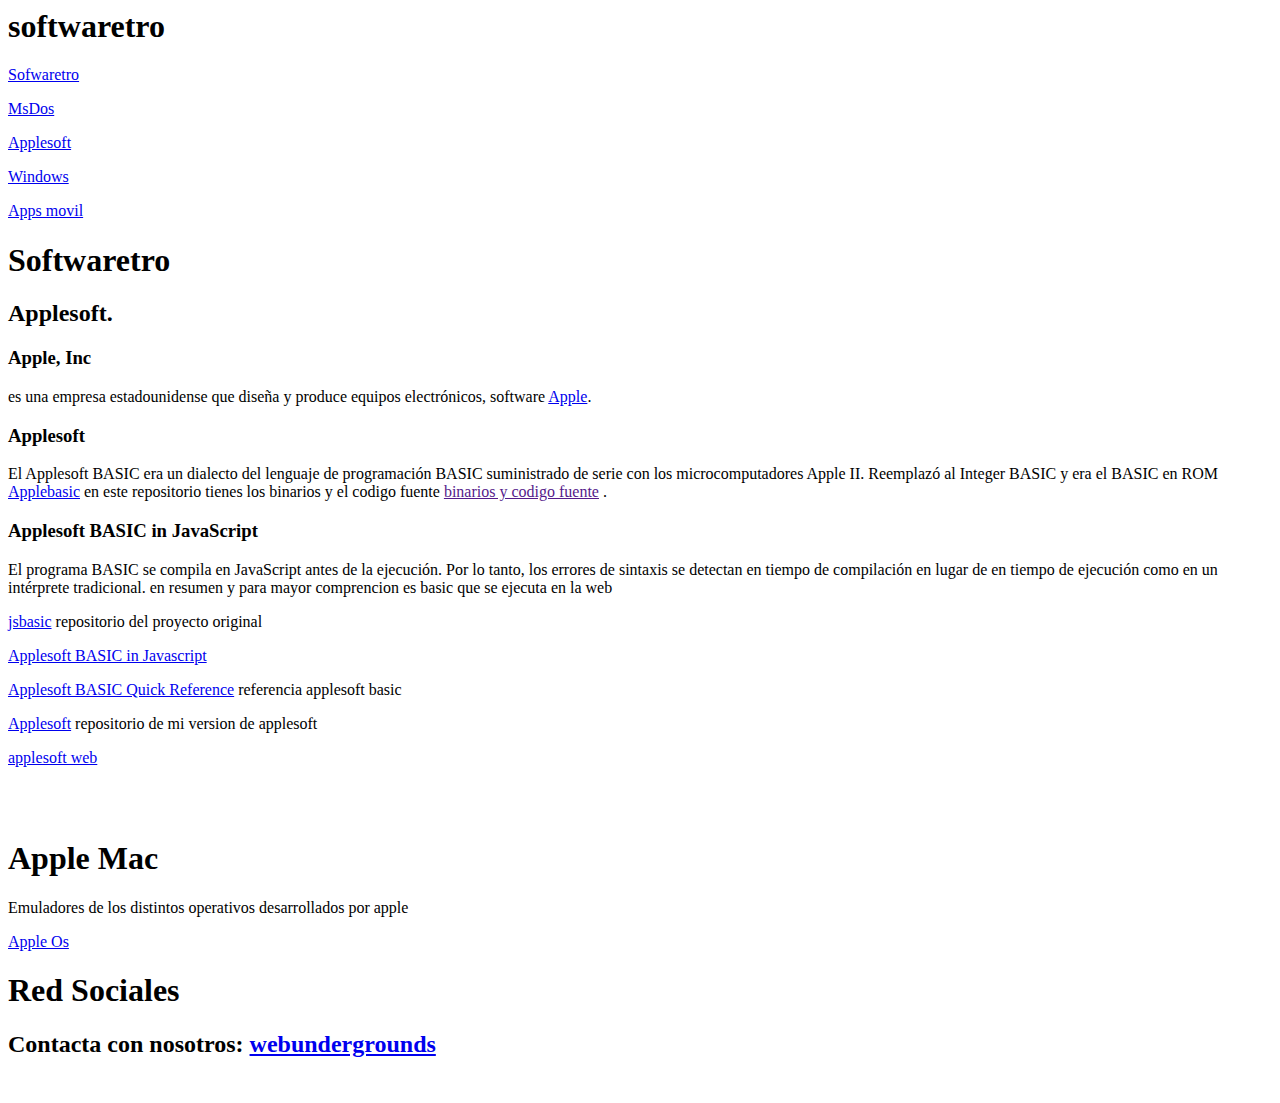
==== applesoft.html @ fd89037b "Add files via upload" ====
<html>
  <head>
    <title>softwaretro</title>
    
      <!-- Metadatos -->
      <meta charset="utf-8" />
      <meta name="author" content="sofwaretro" />
    <meta name="viewport" content="width=device-width, initial-scale=1.0">	

    <link rel=stylesheet href="css/style.css" type="text/css"/>

  </head>
  <body>
    <header>
      <h1>softwaretro</h1>
    </header>
    <nav>
     <nav> 
<p><a href="index.html">Sofwaretro</a></p>
<p><a href="msdos.html">MsDos</a></p>
<p><a href="applesoft.html">Applesoft</a></p>
<p><a href="windows.html">Windows</a></p>
<p><a href="apps.html">Apps movil</a></p>
	     
</nav>
<section>
  <h1>Softwaretro</h1>
	<h2>Applesoft.</h2>
  <h3>Apple, Inc</h3>
  <article>
  <p>es una empresa estadounidense que diseña y produce equipos electrónicos, software
	<a href="https://goliat.neocities.org/site/apple/">Apple</a>. </p>
		</article>
		<h3>Applesoft</h3>
		<article>
		<p>El Applesoft BASIC era un dialecto del lenguaje de programación BASIC 
suministrado de serie con los microcomputadores Apple II. Reemplazó al Integer BASIC y era el BASIC en ROM 
<a href="https://www.landsnail.com/a2ref.htm">Applebasic</a>	en este repositorio tienes los binarios y el codigo fuente <a href="">binarios y codigo fuente</a>	. </p>
	</article>
	<h3> Applesoft BASIC in JavaScript</h3>
	<article>
	<p>El programa BASIC se compila en JavaScript antes de la ejecución. Por lo tanto, los errores de sintaxis se detectan en tiempo de compilación en lugar de en tiempo de ejecución como en un intérprete tradicional.
		en resumen y para mayor comprencion es basic que se ejecuta en la web </p>
		<p><a href="https://github.com/inexorabletash/jsbasic">jsbasic</a> repositorio del proyecto original </p>
	<p><a href="https://inexorabletash.github.io/jsbasic/">Applesoft BASIC in Javascript</a></p>
	<p><a href="https://inexorabletash.github.io/jsbasic/reference.html">Applesoft BASIC Quick Reference</a>
		 referencia applesoft basic</p>
	<p><a href="https://github.com/softwaretro/Applesoft">Applesoft</a>  repositorio de mi version de applesoft</p>
	  <p><a href="https://softwaretro.github.io/Applesoft/">applesoft web</a></p>   	
	</article>
	<br/><br/>
</section>
<aside>
   <div id="anuncio1">
	 		<h1>Apple Mac </h1>
			
			<p>Emuladores de los distintos operativos desarrollados por apple<p>
			<p>
			<a href="https://goliat.neocities.org/site/apple/osmac.html">Apple Os</a></p>
	 </div>

</aside>
<footer>
<h1>Red Sociales </h1>

<h2>Contacta con nosotros: <a href="https://twitter.com/webundergrounds">webundergrounds</a></h2>
<br/>
</footer>
</body>
</html>
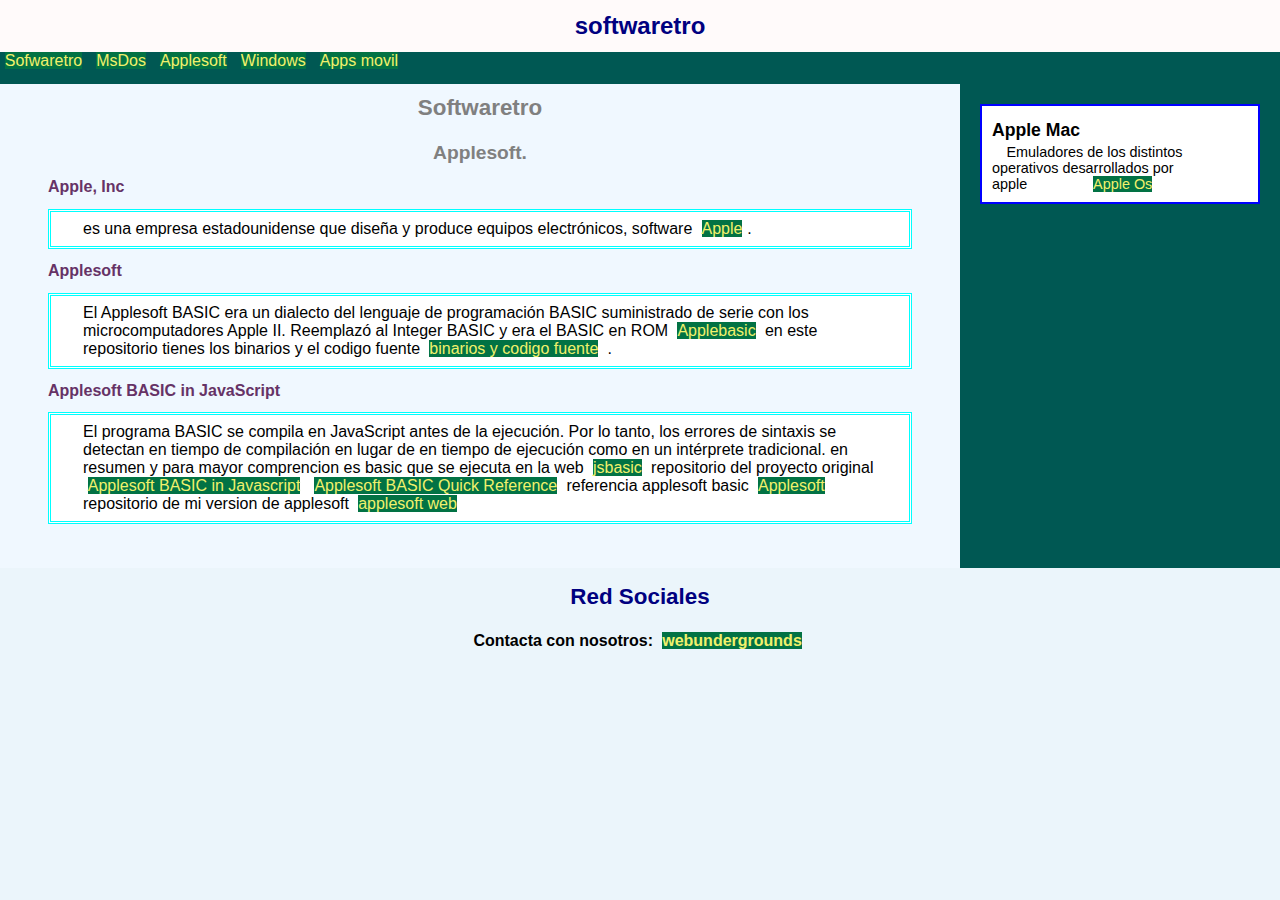
==== commit 1461f820: "Update applesoft.html" ====
--- a/applesoft.html
+++ b/applesoft.html
@@ -1,11 +1,15 @@
 <html>
   <head>
-    <title>softwaretro</title>
+    <title>softwaretro msdos</title>
     
       <!-- Metadatos -->
       <meta charset="utf-8" />
-      <meta name="author" content="sofwaretro" />
-    <meta name="viewport" content="width=device-width, initial-scale=1.0">	
+      <meta name="author" content="softwaretro" />
+    <meta name="description" content="softwaretro El Applesoft BASIC era un dialecto del lenguaje de programación BASIC suministrado de serie con los microcomputadores Apple II .">
+	  <meta property="og:image" content="https://developer.mozilla.org/static/img/opengraph-logo.png">
+<meta property="og:description" content="softwaretro es software que usa lenguajes de programacion como tambien su estilo y su interfaz">
+    
+     
 
     <link rel=stylesheet href="css/style.css" type="text/css"/>
 
--- a/css/style.css
+++ b/css/style.css
@@ -0,0 +1,40 @@
+* { margin: auto; padding: 0; font-family: arial;  }
+
+/*body: cuerpo de la p&aacute;gina*/
+body { background-color: #EBF5FB; }
+
+/*cabecera*/
+header { background-color: #fffafa; }
+header h1 { text-align: center; color: navy; padding: 0.5em; font-size: 1.5em; }
+header h2 { text-align: center; color: #663366; padding: 0.5em; font-size: 1.2em; }
+
+/*navegador*/
+nav { background-color: #005853; min-height: 2em; }
+nav p { display: inline; }
+nav a:link, nav a:visited { text-decoration: none; color: #f1f16c; background-color: #027244; margin: 0.3em; }
+nav a:hover, nav a:active { text-decoration: none; color: #9bf5ff; background-color: #543683; margin: 0.3em; }
+
+/*principal: article:*/
+section { width: 75%; background-color: #F0F8FF; float: left; }
+section h1 { text-align: center; padding: 0.5em; color: grey; font-size: 1.4em; }
+section h2 { text-align: center; padding: 0.5em; color: grey; font-size: 1.2em; }
+section h3 { text-align: left; padding: 0.3em 3em; color: #663366; font-size: 1em;  }
+
+/*secciones: section*/
+article { margin: 0.5em 3em; padding: 0.5em 2em; background-color: white; border: 3px double aqua; }
+article p { text-align: justify; }
+
+
+/*propaganda: aside*/
+aside { width: 25%; float: left; }
+#anuncio1 { margin: 20px; padding: 10px; border: 2px solid blue; background-color: white; }
+#anuncio1 h1 { font-size: 1.1em; text-align: left; padding: 0.2em 0em; }
+#anuncio1 h2 { font-size: 1.5em; text-align: center; padding: 0.5em 0em; }
+#anuncio1 p { font-size: 0.9em; padding: 0.2em 1em; }
+
+/*pie de p&aacute;gina: footer*/
+footer { clear: both; background-color: #EBF5FB; }
+footer h1 { text-align: center; font-size: 1.4em; color: navy; padding: 0.7em; }
+footer h2 { text-align: center; font-size: 1em; padding: 0.4em; }
+footer a { text-decoration: none; color: #85C1E9; }
+/*enlaces y clase */
